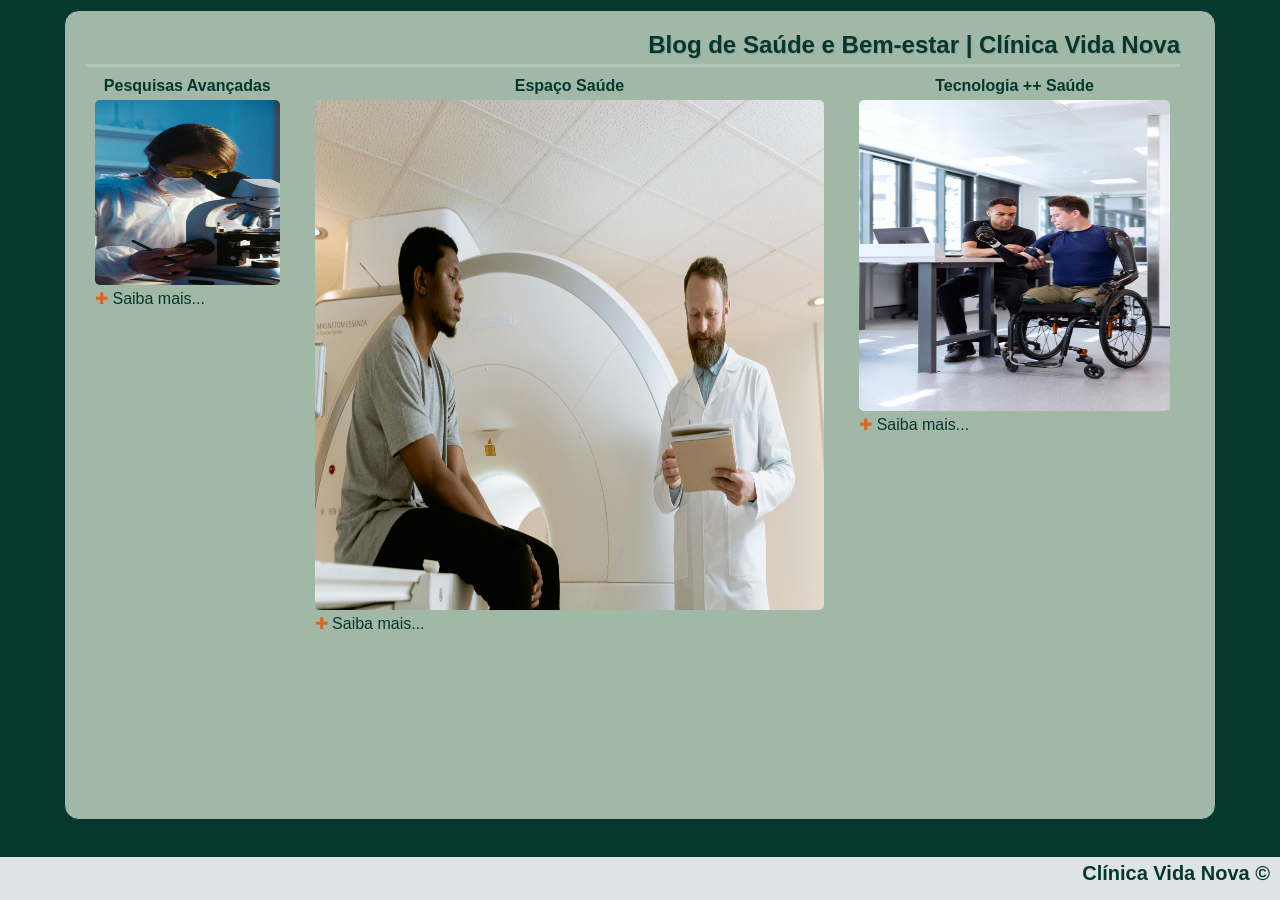
==== DESAFIOS/desafio001/index.html @ 37666470 "Finalizando desafio001" ====
<!DOCTYPE html>
<html lang="pt-br">

<head>
  <meta charset="UTF-8">
  <meta name="viewport" content="width=device-width, initial-scale=1.0">
  <link rel="shortcut icon" href="favicon/saude.png" type="image/png">
  <title>Blog</title>
  <link rel="stylesheet" href="css/estilo.css">
  <link rel="stylesheet" href="css/mobile.css" media="screen and (max-width: 900px)">
  <style>
    
  </style>

</head>

<body>
  <div class="container">

    <header>
      <h2>Blog de Saúde e Bem-estar | Clínica Vida Nova</h2>
    </header>

    <section class="content">

      <article>
        <h3>Pesquisas Avançadas</h3>

        <img src="img/pesquisas02.jpg" alt="Imagem Laboratório de Pesquisas Avançadas">
        <details name="Detalhes">
          <summary>Saiba mais...</summary>
          <p>
            Na Clínica Vida Nova, unimos ciência e inovação para desenvolver protocolos de tratamento de ponta. Nosso foco é a <b>medicina preventiva</b> e diagnósticos de alta precisão, garantindo segurança e resultados modernos para sua saúde
          </p>
          <p><a href="#" title="Leia o artigo completo sobre Tecnologia na Saúde">Confira nossos estudos científicos</a></p>
        </details>

      </article>

      <article>
        <h3>Espaço Saúde</h3>

        <img src="img/cuidado-saude02.jpg" alt="Imagem Espaço Saúde">
        <details name="Detalhes">
          <summary>Saiba mais...</summary>
          <p>
            O Espaço Saúde une nutrição, psicologia e educação física para um cuidado integral. Nossa equipe multidisciplinar foca no equilíbrio entre corpo e mente, criando planos personalizados para sua longevidade.
          </p>
          <p><a href="#" title="Espaço Saúde: Cuidado Integral e Multidisciplinar | Clínica Vida Nova">Conheça nossos especialistas</a></p>
        </details>

      </article>

      <article>
        <h3>Tecnologia ++ Saúde</h3>

        <img src="img/tecnologia-saude01.jpg" alt="Imagem Tecnologia na área da Saúde">
        <details name="Detalhes">
          <summary>Saiba mais...</summary>
          <p>
            A <b>Tecnologia na Saúde</b> é nossa grande aliada para tratamentos mais eficientes. Utilizamos sistemas de monitoramento digital e equipamentos de última geração para oferecer diagnósticos rápidos e precisos. Inovação tecnológica na Clínica Vida Nova significa mais segurança e conforto para você.
          </p>
          <p><a href="#" title="Leia o artigo completo sobre Pesquisas Avançadas">Descubra nossas tecnologias</a></p>
        </details>

      </article>
    </section>
  </div>
  <footer>
    <p>
      <b>Clínica Vida Nova &copy;</b>
    </p>
  </footer>
</body>

</html>

<!-- 1° Laboratório dedicado a pesquisas -->
<!-- 2° Espaço saúde, profissinais nutricionista, educador físico, psicólogo -->
<!-- 3° Tecnologia ná area da saúde -->
---- DESAFIOS/desafio001/css/estilo.css ----
@charset "UTF-8";

* {
    padding: 0;
    margin: 0;
    box-sizing: border-box;
}

:root {
    --cor1: #114845b3;
    --cor2: #05372E;
    --cor3: #E99920;
    --cor4: #DB6623;
    --cor5: #A1B8A6;
}

body {
    font-family: Arial, Helvetica, sans-serif;
    padding-top: 10px;
    color: var(--cor2);
    background-color: var(--cor2);
}

img {
    width: 100%;
    aspect-ratio: 1/1;
    border-radius: 5px;
}

.container {
    background-color: var(--cor5);
    margin: auto;
    padding-bottom: 50px;
    width: 90vw;
    height: 90vh;
    padding: 20px;
    border: 1px solid var(--cor2);
    border-radius: 15px;
    overflow-y: scroll;
    scrollbar-gutter: stable;
}

.container::-webkit-scrollbar {
    background-color: rgba(255, 255, 255, 0.015);
    border-radius: 15px;
}

.container::-webkit-scrollbar-thumb {
    background-color: var(--cor1);
    border-radius: 25px;
}

.content {
    display: flex;
    flex-flow: row nowrap;
    justify-content: space-evenly;
    gap: 15px;
}

header h2 {
    text-align: right;
    border-bottom-style: inset;
    padding-bottom: 5px;
    border-color: rgba(237, 237, 237, 0.236);
    text-shadow: 1px 1px 1px rgba(0, 0, 0, 0.129);
}

.content article {
    flex-basis: stretch;
    padding: 10px;
}

article h3 {
    font-size: 16px;
    text-align: center;
    padding-bottom: 5px;
}

article details {
    cursor: pointer;
}

details summary {
    list-style-type: none;
}

summary::before {
    content: '✚ ';
    color: var(--cor4);
}

details p {
    text-align: justify;
    font-size: 0.8em;
    line-height: 1.3em;
}

details a {
    font-size: 18px;
    font-weight: 600;
    text-decoration: none;
    color: var(--cor4);
}

details a:hover {
    text-decoration: underline;
}

details a::after {
    content: '🔗';
    filter: drop-shadow(1px 1px 1px rgba(0, 0, 0, 0.463));
}

footer {
    position: fixed;
    bottom: 0;
    background-color: rgba(255, 255, 255, 0.868);
    font-size: 20px;
    width: 100%;
    padding: 5px 10px 15px 5px;
    text-align: right;
}
---- DESAFIOS/desafio001/css/mobile.css ----
@charset "UTF-8";


.container {
    height: auto;
}

.content {
    flex-flow: column nowrap;
}

.content article {
    margin-bottom: 15px;
}

img {
    max-height: 350px;
    object-fit: cover;
    object-position: center center;
}

footer {
    position: relative;
    margin-top: 15px;
}
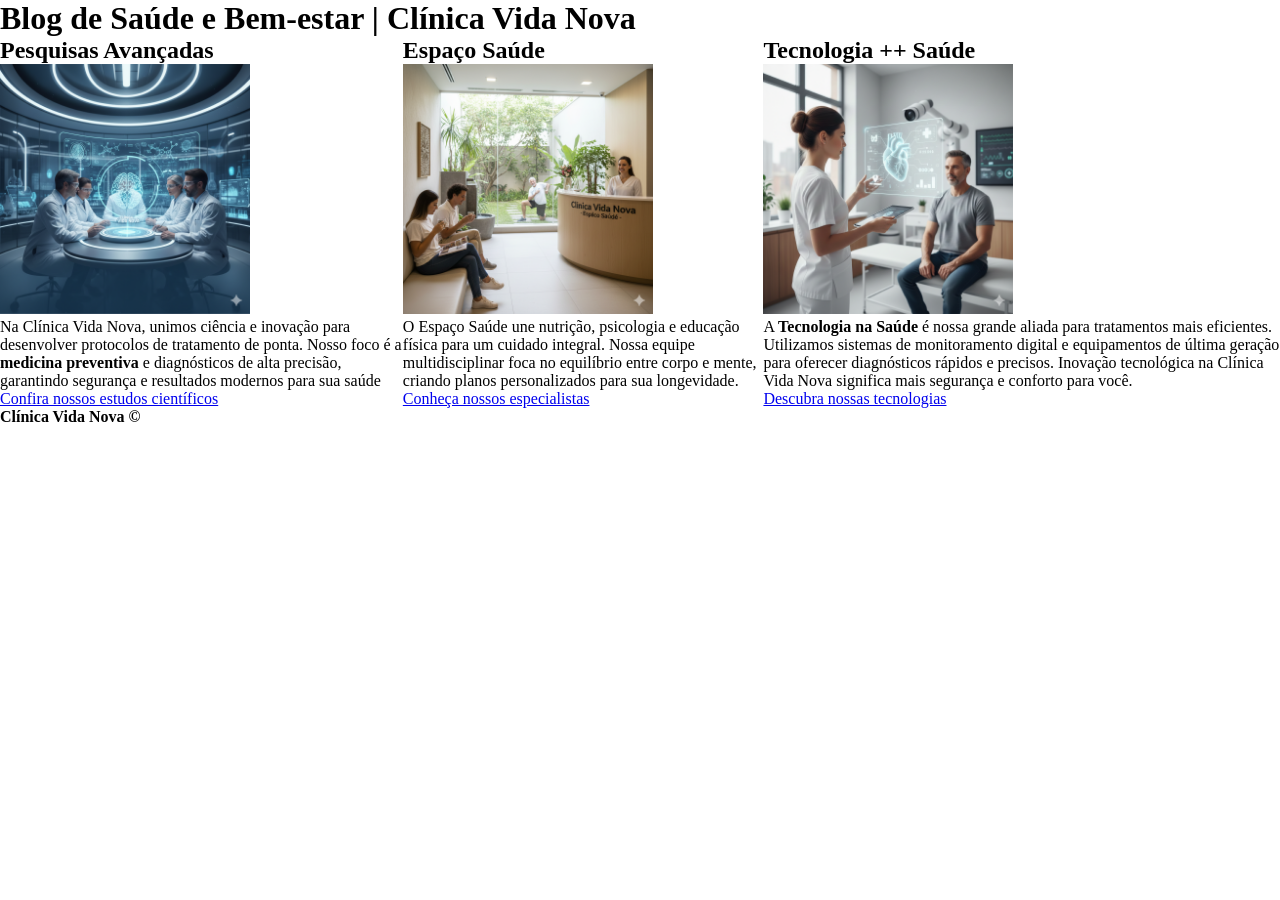
==== commit 753a91eb: "Refazendo fui reprovado, e agora preciso fazer a versão 2.0" ====
--- a/DESAFIOS/desafio001/index.html
+++ b/DESAFIOS/desafio001/index.html
@@ -4,12 +4,25 @@
 <head>
   <meta charset="UTF-8">
   <meta name="viewport" content="width=device-width, initial-scale=1.0">
+  <meta name="description">
   <link rel="shortcut icon" href="favicon/saude.png" type="image/png">
   <title>Blog</title>
-  <link rel="stylesheet" href="css/estilo.css">
-  <link rel="stylesheet" href="css/mobile.css" media="screen and (max-width: 900px)">
+  <!-- <link rel="stylesheet" href="css/estilo.css">
+  <link rel="stylesheet" href="css/mobile.css" media="screen and (max-width: 900px)"> -->
   <style>
-    
+    * {
+      padding: 0;
+      margin: 0;
+      box-sizing: border-box;
+    }
+
+    img {
+      width: 250px;
+    }
+
+    .content {
+      display: flex;
+    }
   </style>
 
 </head>
@@ -18,59 +31,65 @@
   <div class="container">
 
     <header>
-      <h2>Blog de Saúde e Bem-estar | Clínica Vida Nova</h2>
+      <h1>Blog de Saúde e Bem-estar | Clínica Vida Nova</h1>
     </header>
 
     <section class="content">
 
       <article>
-        <h3>Pesquisas Avançadas</h3>
+        <h2>Pesquisas Avançadas</h2>
 
-        <img src="img/pesquisas02.jpg" alt="Imagem Laboratório de Pesquisas Avançadas">
-        <details name="Detalhes">
-          <summary>Saiba mais...</summary>
-          <p>
-            Na Clínica Vida Nova, unimos ciência e inovação para desenvolver protocolos de tratamento de ponta. Nosso foco é a <b>medicina preventiva</b> e diagnósticos de alta precisão, garantindo segurança e resultados modernos para sua saúde
-          </p>
-          <p><a href="#" title="Leia o artigo completo sobre Tecnologia na Saúde">Confira nossos estudos científicos</a></p>
-        </details>
+        <img src="img/pesquisas-avancadas.png" alt="Imagem Laboratório de Pesquisas Avançadas">
+
+        <p>
+          Na Clínica Vida Nova, unimos ciência e inovação para desenvolver protocolos de tratamento de ponta. Nosso foco
+          é a <b>medicina preventiva</b> e diagnósticos de alta precisão, garantindo segurança e resultados modernos
+          para sua saúde
+        </p>
+
+        <a href="#" title="Leia o artigo completo sobre Tecnologia na Saúde">Confira nossos estudos científicos</a>
 
       </article>
 
       <article>
-        <h3>Espaço Saúde</h3>
+        <h2>Espaço Saúde</h2>
 
-        <img src="img/cuidado-saude02.jpg" alt="Imagem Espaço Saúde">
-        <details name="Detalhes">
-          <summary>Saiba mais...</summary>
-          <p>
-            O Espaço Saúde une nutrição, psicologia e educação física para um cuidado integral. Nossa equipe multidisciplinar foca no equilíbrio entre corpo e mente, criando planos personalizados para sua longevidade.
-          </p>
-          <p><a href="#" title="Espaço Saúde: Cuidado Integral e Multidisciplinar | Clínica Vida Nova">Conheça nossos especialistas</a></p>
-        </details>
+        <img src="img/espaço-saude.png" alt="Imagem Espaço Saúde">
+
+        <p>
+          O Espaço Saúde une nutrição, psicologia e educação física para um cuidado integral. Nossa equipe
+          multidisciplinar foca no equilíbrio entre corpo e mente, criando planos personalizados para sua longevidade.
+        </p>
+        <p>
+          <a href="#" title="Espaço Saúde: Cuidado Integral e Multidisciplinar | Clínica Vida Nova">Conheça nossos
+            especialistas</a>
+        </p>
 
       </article>
 
       <article>
-        <h3>Tecnologia ++ Saúde</h3>
+        <h2>Tecnologia ++ Saúde</h2>
 
-        <img src="img/tecnologia-saude01.jpg" alt="Imagem Tecnologia na área da Saúde">
-        <details name="Detalhes">
-          <summary>Saiba mais...</summary>
+        <img src="img/tecnologia-na-saude.png" alt="Imagem Tecnologia na área da Saúde">
+
           <p>
-            A <b>Tecnologia na Saúde</b> é nossa grande aliada para tratamentos mais eficientes. Utilizamos sistemas de monitoramento digital e equipamentos de última geração para oferecer diagnósticos rápidos e precisos. Inovação tecnológica na Clínica Vida Nova significa mais segurança e conforto para você.
+            A <b>Tecnologia na Saúde</b> é nossa grande aliada para tratamentos mais eficientes. Utilizamos sistemas de
+            monitoramento digital e equipamentos de última geração para oferecer diagnósticos rápidos e precisos.
+            Inovação tecnológica na Clínica Vida Nova significa mais segurança e conforto para você.
           </p>
           <p><a href="#" title="Leia o artigo completo sobre Pesquisas Avançadas">Descubra nossas tecnologias</a></p>
-        </details>
+
 
       </article>
     </section>
   </div>
+
   <footer>
     <p>
       <b>Clínica Vida Nova &copy;</b>
     </p>
   </footer>
+
 </body>
 
 </html>
--- a/DESAFIOS/desafio001/css/estilo.css
+++ b/DESAFIOS/desafio001/css/estilo.css
@@ -38,6 +38,7 @@
     border-radius: 15px;
     overflow-y: scroll;
     scrollbar-gutter: stable;
+    box-shadow: 0px 0px 15px 0px rgba(0, 0, 0, 0.212);
 }
 
 .container::-webkit-scrollbar {
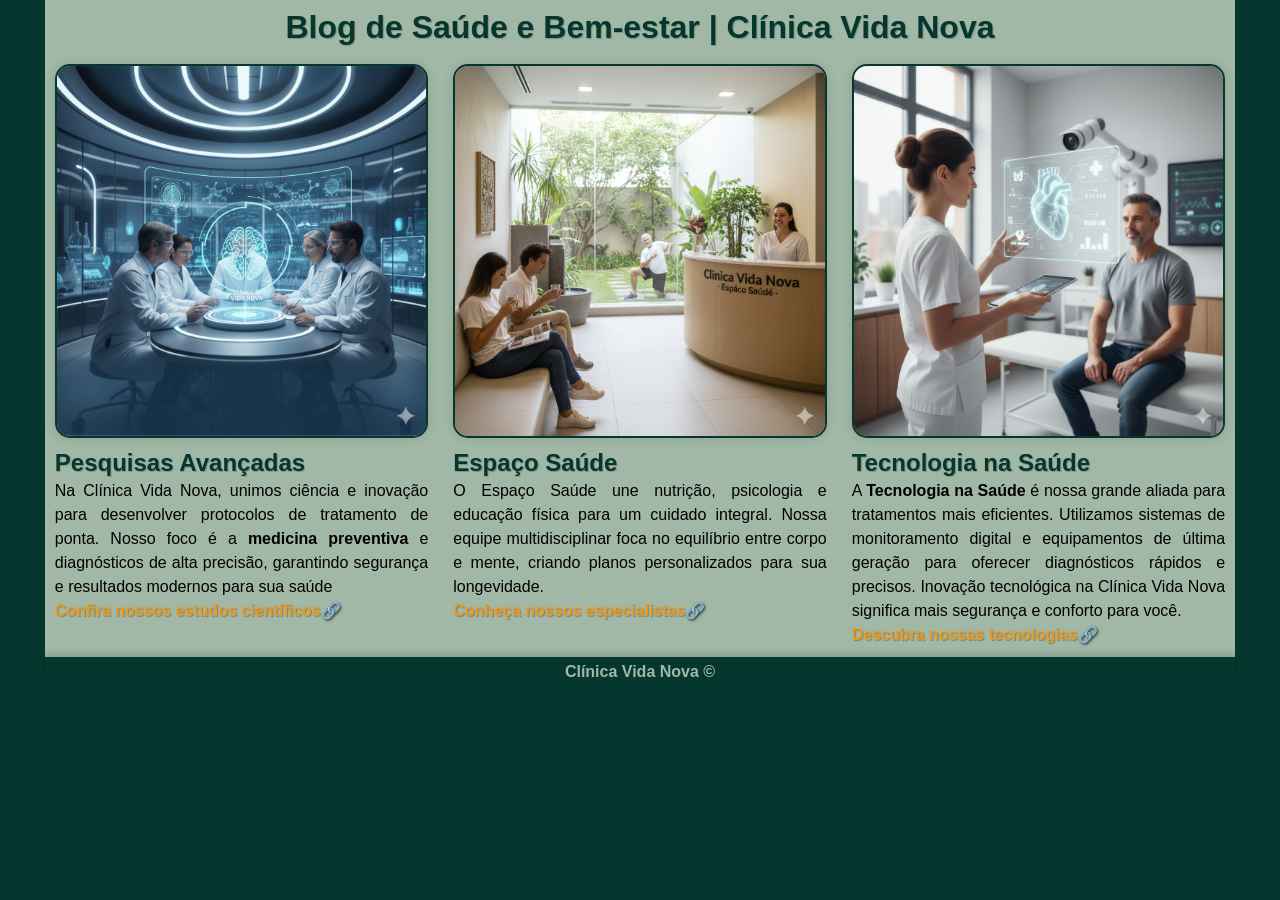
==== commit a502f0c4: "refactor: unificando arquivos CSS e ajuste do gap responsivo pós code review" ====
--- a/DESAFIOS/desafio001/index.html
+++ b/DESAFIOS/desafio001/index.html
@@ -4,96 +4,96 @@
 <head>
   <meta charset="UTF-8">
   <meta name="viewport" content="width=device-width, initial-scale=1.0">
-  <meta name="description">
+  <meta name="description" content="Acompanhe as últimas pesquisas em medicina preventiva e tecnologia na saúde. No blog da Clínica Vida Nova, unimos ciência e inovação para o seu bem-estar.">
   <link rel="shortcut icon" href="favicon/saude.png" type="image/png">
   <title>Blog</title>
-  <!-- <link rel="stylesheet" href="css/estilo.css">
-  <link rel="stylesheet" href="css/mobile.css" media="screen and (max-width: 900px)"> -->
-  <style>
-    * {
-      padding: 0;
-      margin: 0;
-      box-sizing: border-box;
-    }
-
-    img {
-      width: 250px;
-    }
-
-    .content {
-      display: flex;
-    }
-  </style>
-
+  <link rel="stylesheet" href="css/mobile-first.css">
+  <link rel="stylesheet" href="css/medium-screen.css" media="screen and (min-width: 900px)">
+  <link rel="stylesheet" href="css/LargeScreen.css" media="screen and (min-width: 1300px)">
 </head>
 
 <body>
   <div class="container">
 
     <header>
-      <h1>Blog de Saúde e Bem-estar | Clínica Vida Nova</h1>
+      <h1>
+        Blog de Saúde e Bem-estar | Clínica Vida Nova
+      </h1>
     </header>
 
-    <section class="content">
+    <main class="content">
+      <article class="card">
+        <picture>
+          <source media="(min-width: 900px)" srcset="img/pesquisas-avancadas.png">
 
-      <article>
+          <img src="img/pesquisas-avancadas-mobile.png"
+            alt="Cientistas em laboratório de alta tecnologia analisando amostras em microscópio.">
+        </picture>
+
         <h2>Pesquisas Avançadas</h2>
 
-        <img src="img/pesquisas-avancadas.png" alt="Imagem Laboratório de Pesquisas Avançadas">
-
-        <p>
+        <p class="text">
           Na Clínica Vida Nova, unimos ciência e inovação para desenvolver protocolos de tratamento de ponta. Nosso foco
           é a <b>medicina preventiva</b> e diagnósticos de alta precisão, garantindo segurança e resultados modernos
           para sua saúde
         </p>
-
-        <a href="#" title="Leia o artigo completo sobre Tecnologia na Saúde">Confira nossos estudos científicos</a>
+        <p>
+          <a class="link" href="pages-blog/pesquisas-avancadas.html" target="_self" title="Leia o artigo completo sobre Tecnologia na Saúde">Confira nossos estudos científicos</a>
+        </p>
 
       </article>
 
-      <article>
+      <article class="card">
+
+
+        <picture>
+          <source media="(min-width: 900px)" srcset="img/espaço-saude.png">
+
+          <img src="img/espaço-saude-mobile.png"
+            alt="Detalhes da sala de espera do Espaço Saúde, destacando o ambiente organizado e relaxante para os pacientes.">
+        </picture>
+
         <h2>Espaço Saúde</h2>
-
-        <img src="img/espaço-saude.png" alt="Imagem Espaço Saúde">
-
-        <p>
+        <p class="text">
           O Espaço Saúde une nutrição, psicologia e educação física para um cuidado integral. Nossa equipe
           multidisciplinar foca no equilíbrio entre corpo e mente, criando planos personalizados para sua longevidade.
         </p>
         <p>
-          <a href="#" title="Espaço Saúde: Cuidado Integral e Multidisciplinar | Clínica Vida Nova">Conheça nossos
+          <a class="link" href="pages-blog/espaco-saude.html" target="_self" title="Espaço Saúde: Cuidado Integral e Multidisciplinar | Clínica Vida Nova">Conheça nossos
             especialistas</a>
         </p>
 
       </article>
 
-      <article>
-        <h2>Tecnologia ++ Saúde</h2>
+      <article class="card">
 
-        <img src="img/tecnologia-na-saude.png" alt="Imagem Tecnologia na área da Saúde">
+        <picture>
+          <source media="(min-width: 900px)" srcset="img/tecnologia-na-saude.png">
 
-          <p>
-            A <b>Tecnologia na Saúde</b> é nossa grande aliada para tratamentos mais eficientes. Utilizamos sistemas de
-            monitoramento digital e equipamentos de última geração para oferecer diagnósticos rápidos e precisos.
-            Inovação tecnológica na Clínica Vida Nova significa mais segurança e conforto para você.
-          </p>
-          <p><a href="#" title="Leia o artigo completo sobre Pesquisas Avançadas">Descubra nossas tecnologias</a></p>
+          <img src="img/tecnologia-na-saude-mobile.png"
+            alt="Equipamento médico de última geração para exames de imagem de alta precisão na Clínica Vida Nova.">
+        </picture>
 
+        <h2>Tecnologia na Saúde</h2>
+        <p class="text">
+          A <b>Tecnologia na Saúde</b> é nossa grande aliada para tratamentos mais eficientes. Utilizamos sistemas de
+          monitoramento digital e equipamentos de última geração para oferecer diagnósticos rápidos e precisos.
+          Inovação tecnológica na Clínica Vida Nova significa mais segurança e conforto para você.
+        </p>
+        <p>
+          <a class="link" href="pages-blog/tecnologia-saude.html" target="_self" title="Leia o artigo completo sobre Pesquisas Avançadas">Descubra nossas tecnologias</a>
+        </p>
+      </article>
 
-      </article>
-    </section>
+    </main>
+
+    <footer>
+      <p>
+        <b>Clínica Vida Nova &copy;</b>
+      </p>
+    </footer>
+
   </div>
-
-  <footer>
-    <p>
-      <b>Clínica Vida Nova &copy;</b>
-    </p>
-  </footer>
-
 </body>
 
 </html>
-
-<!-- 1° Laboratório dedicado a pesquisas -->
-<!-- 2° Espaço saúde, profissinais nutricionista, educador físico, psicólogo -->
-<!-- 3° Tecnologia ná area da saúde -->
--- a/DESAFIOS/desafio001/css/mobile-first.css
+++ b/DESAFIOS/desafio001/css/mobile-first.css
@@ -0,0 +1,119 @@
+* {
+    padding: 0;
+    margin: 0;
+    box-sizing: border-box;
+}
+
+:root {
+    --cor1: #114845b3;
+    --cor2: #05372E;
+    --cor3: #E99920;
+    --cor4: #DB6623;
+    --cor5: #A1B8A6;
+}
+
+body {
+    font: normal 500 1em / 1.9em 'arial';
+    background-color: var(--cor2);
+    display: grid;
+    grid-template-columns: auto 93vw auto;
+}
+
+img {
+    width: 100%;
+    border: 2px solid var(--cor2);
+    border-radius: 15px;
+    box-shadow: 0px 0px 10px 1px rgba(0, 0, 0, 0.105);
+}
+
+div.container {
+    background-color: var(--cor5);
+    grid-column: 2 / 3;
+
+    display: flex;
+    flex-direction: column;
+}
+
+h1,
+h2 {
+    color: var(--cor2);
+    text-shadow: 1px 1px 1px rgba(0, 0, 0, 0.214);
+}
+
+header {
+    text-align: center;
+    padding: 12px 0px;
+}
+
+header>h1 {
+    font-size: 1.3em;
+}
+
+.content {
+    display: flex;
+    flex-direction: column;
+    gap: 20px;
+}
+
+.card {
+    flex: 1;
+    padding: 10px;
+}
+
+.card p {
+    max-width: 80ch;
+    /* Limita a linha a cerca de 65 caracteres */
+    margin-inline: auto;
+    /* Centraliza o bloco de texto se ele for menor que o card */
+    text-align: justify;
+}
+
+.link {
+    text-decoration: none;
+    color: var(--cor3);
+    text-shadow: 1px 1px 1px rgba(0, 0, 0, 0.268);
+    font-weight: bold;
+    transition: color 150ms;
+}
+
+.link:hover {
+    color: var(--cor4);
+}
+
+.link::after {
+    content: '\1F517';
+    filter: drop-shadow(1px 1px 1px rgba(0, 0, 0, 0.526));
+}
+
+footer {
+    background-color: var(--cor2);
+    color: var(--cor5);
+    text-align: center;
+    box-shadow: 0px -3px 7px 0px rgba(0, 0, 0, 0.159);
+}
+
+@media screen and (min-width: 900px) {
+    .container {
+        height: auto;
+    }
+
+    .content {
+        display: flex;
+        flex-direction: row;
+        gap: 5px;
+    }
+
+    header>h1 {
+        font-size: 2em;
+    }
+
+    article p {
+        line-height: 1.5em;
+    }
+}
+
+@media screen and (min-width: 1300px) {
+    body {
+        grid-template-columns: auto 1200px auto;
+    }
+}
--- a/DESAFIOS/desafio001/css/medium-screen.css
+++ b/DESAFIOS/desafio001/css/medium-screen.css
@@ -0,0 +1,8 @@
+@charset "UTF-8";
+
+* {
+    padding: 0;
+    margin: 0;
+    box-sizing: border-box;
+}
+
--- a/DESAFIOS/desafio001/css/LargeScreen.css
+++ b/DESAFIOS/desafio001/css/LargeScreen.css
@@ -0,0 +1,2 @@
+@charset "UTF-8";
+
